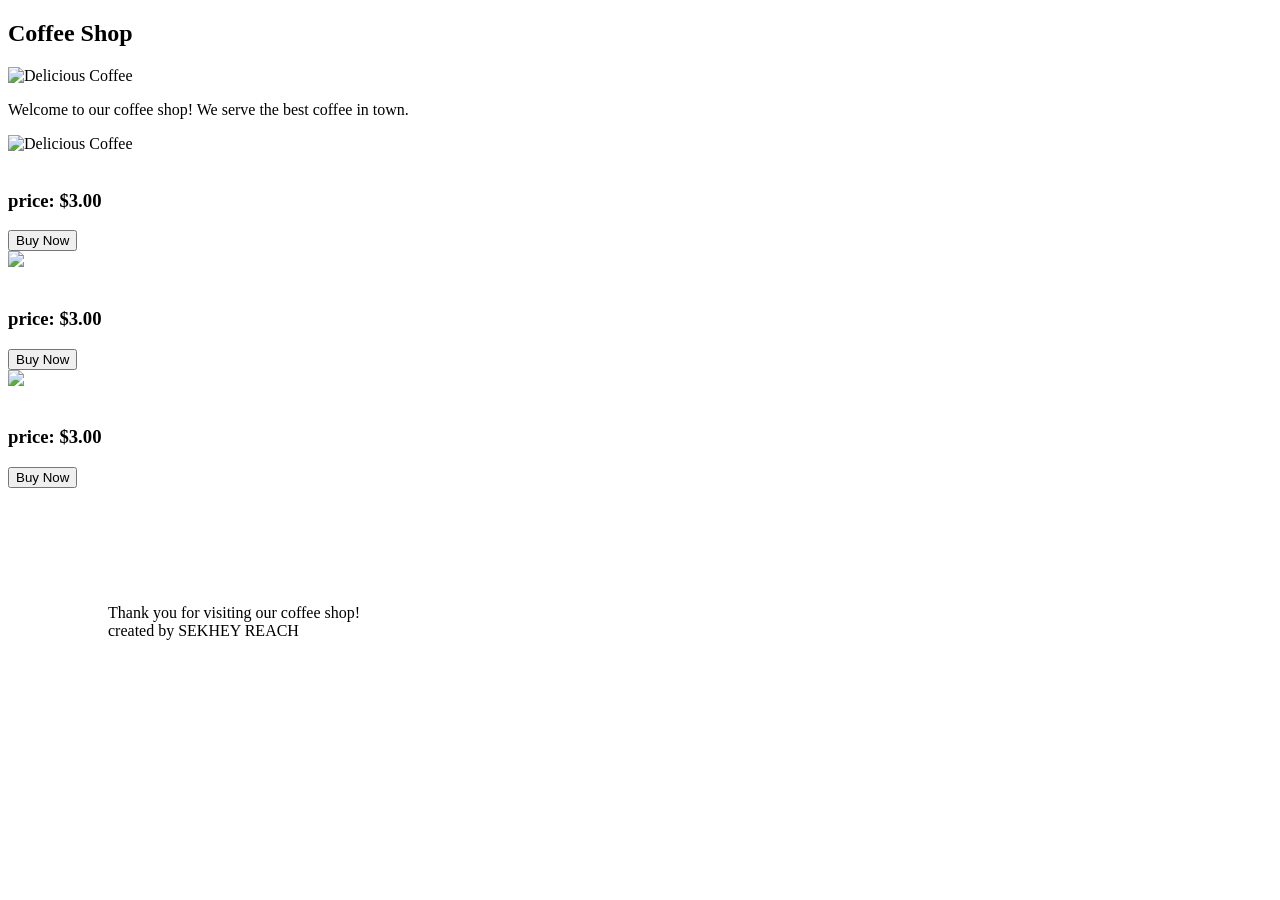
==== index.html @ dbc79ea8 "Rename project.html to index.html" ====
<!DOCTYPE html>
<html lang="en">
<head>
    <meta charset="UTF-8">
    <meta name="viewport" content="width=device-width, initial-scale=1.0">
    <title>Coffee shop</title>
    <link rel="stylesheet" href="style.css">
</head>
<body>
    <div class="Header">
        <h2 class="coffee-shop">Coffee Shop</h2>
        <img class="picture-admin" src="./picture/picture.JPG" width="100" alt="Delicious Coffee">
    </div>
    <div class="coffee-info">
        <p>Welcome to our coffee shop! We serve the best coffee in town.</p>
        <div class="all-image">
             <div class="coffee-image">
            <img  class="image" src="https://cdn.pixabay.com/photo/2023/08/15/19/34/cup-of-coffee-8192706_1280.jpg" width="150" alt="Delicious Coffee"><br><br>
            <h3 class="price"> price: $3.00</h3> 
            <button  class="buy-button" type="button">Buy Now</button>
                    
        </div>
        <div class="coffee-image">
            <img  class="image" src="https://mytastycurry.com/wp-content/uploads/2025/04/matcha-hot-tea-feature-img.jpg" width="150"><br><br>
            <h3 class="price"> price: $3.00</h3> 
            <button  class="buy-button" type="button">Buy Now</button>
        </div>
        <div class="coffee-image">
            <img  class="image" src="https://www.hamiltonbeach.com/media/recipes/cappucino-fotoliastock.jpg" width="150"><br><br>
            <h3 class="price"> price: $3.00</h3> 
            <button  class="buy-button" type="button">Buy Now</button>
    </div>
        </div>
        <div>
            <p class="informatoin" style="padding: 100px;">Thank you for visiting our coffee shop!<br>
            created by SEKHEY REACH</p>
            
        </div>
    </div>
   
</body>
</html>
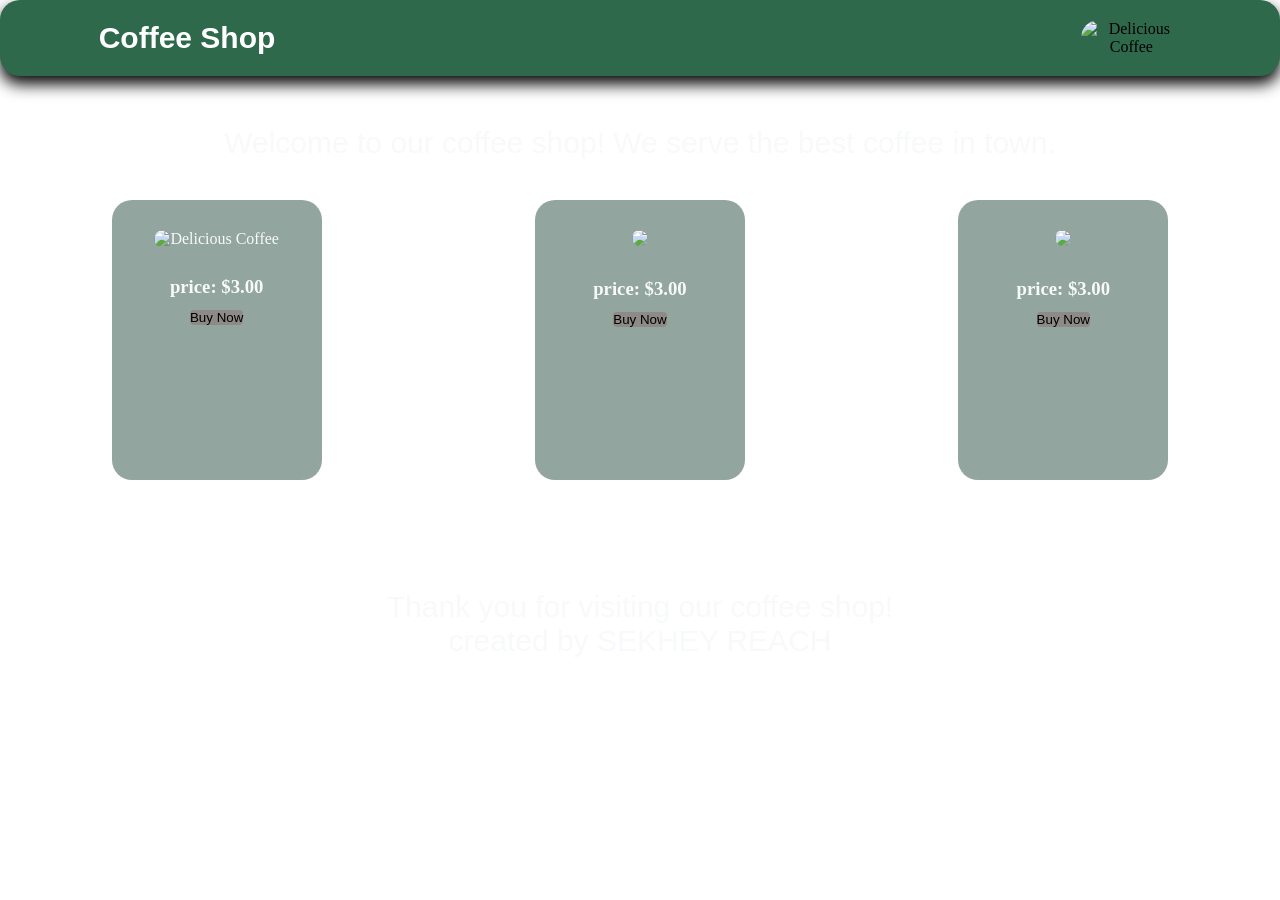
==== commit 9ae46d51: "Update stylesheet link path in index.html" ====
--- a/index.html
+++ b/index.html
@@ -4,7 +4,7 @@
     <meta charset="UTF-8">
     <meta name="viewport" content="width=device-width, initial-scale=1.0">
     <title>Coffee shop</title>
-    <link rel="stylesheet" href="style.css">
+    <link rel="stylesheet" href="./m/style.css">
 </head>
 <body>
     <div class="Header">
--- a/m/style.css
+++ b/m/style.css
@@ -0,0 +1,79 @@
+*{
+    margin:0;
+    padding:0;
+    box-sizing:border-box;
+}
+body{
+    background: url('https://static.vecteezy.com/system/resources/thumbnails/041/879/461/small_2x/ai-generated-coffee-cup-and-coffee-beans-on-wooden-background-top-view-photo.jpeg')
+}
+.coffee-shop{
+    font-family:'Gill Sans', 'Gill Sans MT', Calibri, 'Trebuchet MS', sans-serif;
+    font-size:30px;
+    color:white
+}
+.Header{
+    text-align:center;
+    display:flex;
+    justify-content:center;
+    align-items:center;
+    padding:20px;
+    gap:65%;
+    background-color:rgb(47, 105, 76);
+    border-radius:20px;
+    box-shadow:0 8px 16px;
+}
+.coffee-info{
+    text-align:center;
+    padding:10px;
+    color:rgb(247, 249, 251);
+   
+
+}
+.coffee-image{
+    margin:0 auto 10px;
+    padding:30px;
+    background-color:rgb(146, 166, 159);
+    width:210px;
+    height: 280px;
+    border-radius:20px;
+}
+.image{
+    border-radius:20px;
+
+}
+.price{
+    padding: 10px;
+}
+.buy-button{
+    background-color:rgb(142, 138, 135);
+    border:none;
+    border-radius:4px;
+    text-align:center;
+}
+.buy-button:hover{
+    background-color:rgb(190, 68, 68);
+    color:white;
+}
+.all-image{
+    display:flex;
+    justify-content:center;
+    gap:10px;
+}
+.coffee-info p{
+    font-size:30px;
+    padding:40px;
+    font-family:'Gill Sans', 'Gill Sans MT', Calibri, 'Trebuchet MS', sans-serif;
+}
+@media screen(max-width:600px){
+    .all-image{
+        display:flex;
+        flex-direction:column;
+    }
+}
+.picture-admin{
+    border-radius:20px;
+}
+.informatoin{
+    padding:20px;
+    font-size:30px;
+}
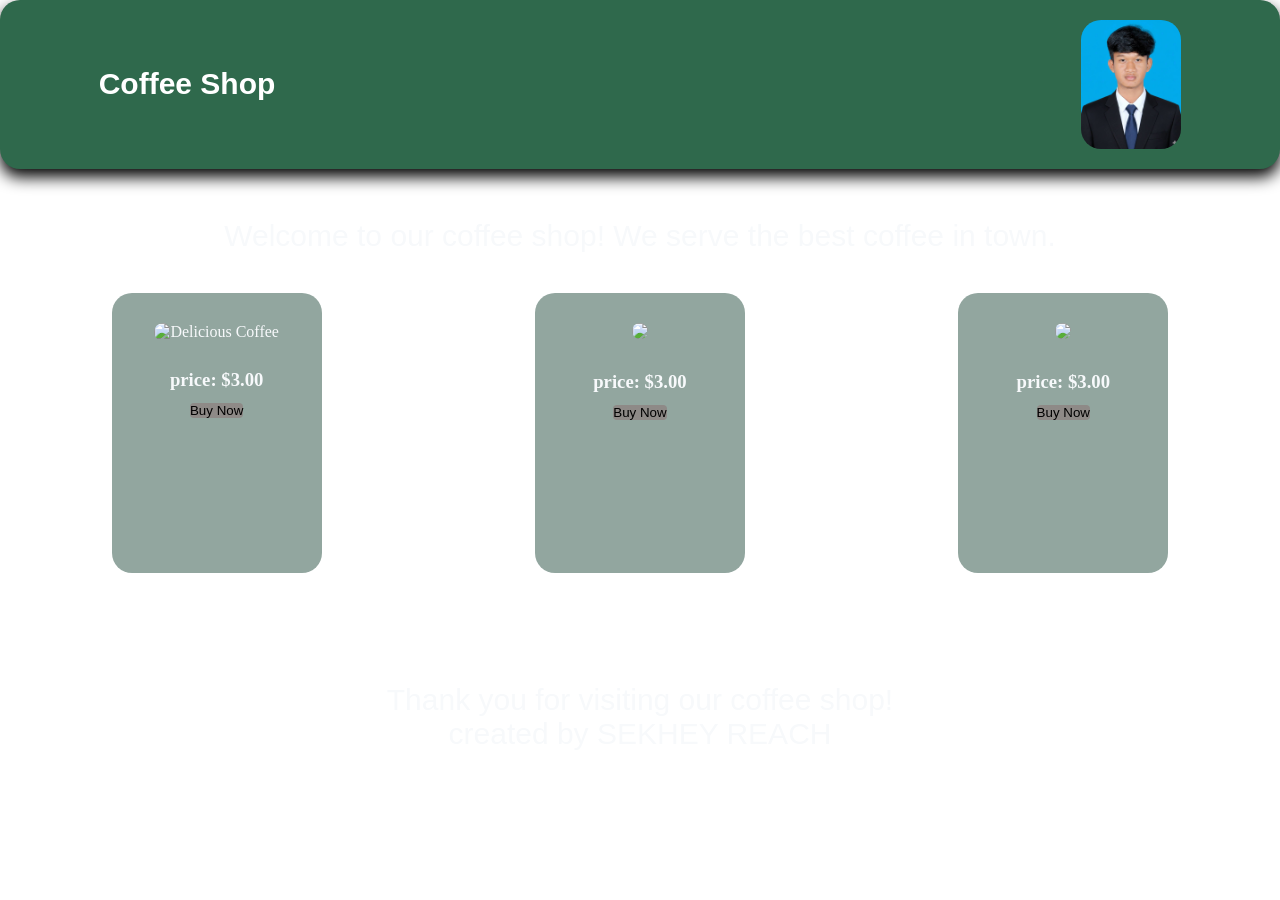
==== commit 459e3834: "Fix image source path in index.html Updated image source path for the admin picture." ====
--- a/index.html
+++ b/index.html
@@ -9,7 +9,7 @@
 <body>
     <div class="Header">
         <h2 class="coffee-shop">Coffee Shop</h2>
-        <img class="picture-admin" src="./picture/picture.JPG" width="100" alt="Delicious Coffee">
+        <img class="picture-admin" src="./m/picture.JPG" width="100" alt="Delicious Coffee">
     </div>
     <div class="coffee-info">
         <p>Welcome to our coffee shop! We serve the best coffee in town.</p>
